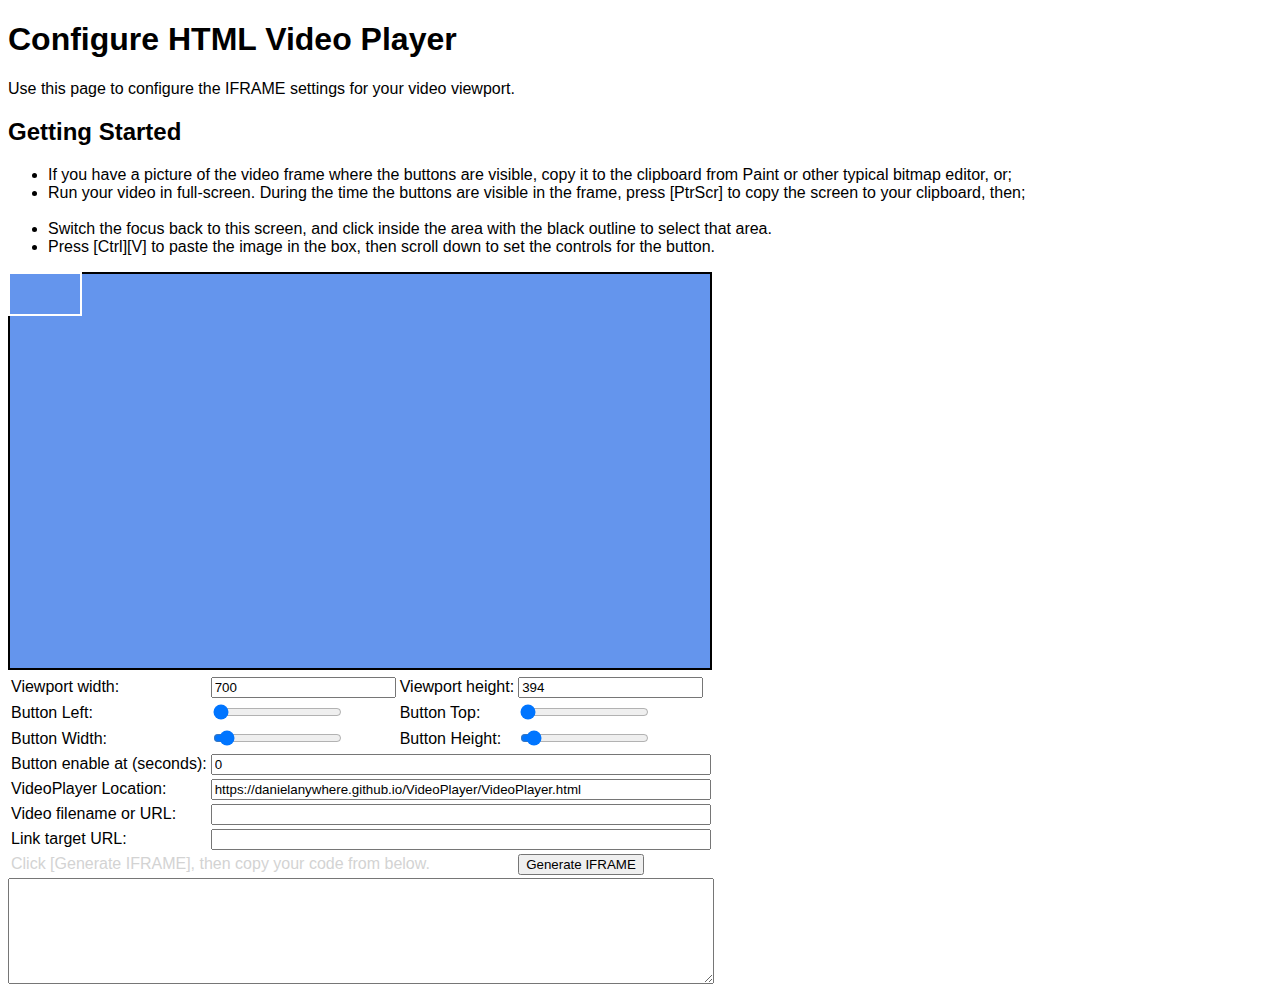
==== ConfigurePlayer.html @ c55ebff8 "Add support for automatic configuration page" ====
<!doctype html>
<html lang="en">
<head>
	<meta charset="utf-8">
	<meta name="viewport" content="width=device-width, initial-scale=1, shrink-to-fit=no">
	<script type="text/javascript" src="scripts/jquery-3.4.1.min.js"></script>
	<script type="text/javascript" src="scripts/ConfigureIFrame.js"></script>
	<link type="text/css" rel="stylesheet" href="VideoPlayer.css" />
	<title>Configure HTML Video Player</title>
</head>
<body>
	<h1>Configure HTML Video Player</h1>
	<p>Use this page to configure the IFRAME settings for your video viewport.</p>

	<h2>Getting Started</h2>
	<ul>
		<li>If you have a picture of the video frame where the buttons are visible,
			copy it to the clipboard from Paint or other typical bitmap editor, or;
		</li>
		<li>Run your video in full-screen. During the time the buttons are
			visible in the frame, press [PtrScr] to copy the screen to your clipboard,
			then;<br /><br />
		</li>
		<li>Switch the focus back to this screen, and click inside the area
			with the black outline to select that area.</li>
		<li>Press [Ctrl][V] to paste the image in the box, then scroll down to
			set the controls for the button.</li>
	</ul>
	<div id="frameContainer" style="position:relative;display:inline-block">
		<canvas id="workingImage" width="700" height="394">
		</canvas>
		<!-- Link button. -->
		<div id="divLink" class="overlay-template" style="top: 0%; left: 0%; width: 10%; height: 10%">
			<a id="linkTarget" href="" target="_blank"><div class="overlay1area"></div></a>
		</div>
	</div>
	<table>
		<tr>
			<td>Viewport width:</td>
			<td><input id="txtViewWidth" type="text" value="700" /></td>
			<td>Viewport height:</td>
			<td><input id="txtViewHeight" type="text" value="394" /></td>
		</tr>
		<tr>
			<td>Button Left:</td>
			<td><input id="slideLeft" type="range" min="0" max="95" value="0"
				oninput="slideLeftInput()" /></td>
			<td>Button Top:</td>
			<td><input id="slideTop" type="range" min="0" max="95" value="0"
				oninput="slideTopInput()" /></td>
		</tr>
		<tr>
			<td>Button Width:</td>
			<td><input id="slideWidth" type="range" min="5" max="100" value="10"
				oninput="slideWidthInput()" /></td>
			<td>Button Height:</td>
			<td><input id="slideHeight" type="range" min="5" max="100" value="10"
				oninput="slideHeightInput()" /></td>
		</tr>
		<tr>
			<td>Button enable at (seconds):</td>
			<td colspan="3">
				<input id="txtTime" type="text" style="width:100%;" value="0" />
			</td>
		</tr>
		<tr>
			<td>VideoPlayer Location:</td>
			<td colspan="3"><input id="txtPlayer" type="text" style="width:100%;" 
				value="https://danielanywhere.github.io/VideoPlayer/VideoPlayer.html"/></td>
		</tr>
		<tr>
			<td>Video filename or URL:</td>
			<td colspan="3"><input id="txtVideo" type="text" style="width:100%;" /></td>
		</tr>
		<tr>
			<td>Link target URL:</td>
			<td colspan="3"><input id="txtTarget" type="text" style="width:100%;" /></td>
		</tr>
		<tr>
			<td colspan="3" style="color: lightgray;">Click [Generate IFRAME], then copy your code from below.</td>
			<td><input type="button" value="Generate IFRAME" onclick="generateIFrame()" /></td>
		</tr>
	</table>
	<textarea id="srcIFrame" style="width:700px; height:100px">&nbsp;</textarea>
</body>
</html>
---- VideoPlayer.css ----
/*
	VideoPlayer.css
	CSS3 styles for managing the VideoPlayer control.

	Copyright (c). 2020 Daniel Patterson, MCSD (danielanywhere)
	Released for public access under the MIT License.
	http://www.opensource.org/licenses/mit-license.php
*/
body
{
	font-family: Calibri, Verdana, Geneva, Tahoma, sans-serif;
	font-size: 12pt;
}

blockquote
{
	background-color: #fdfdef;
	padding: 8px;
}

canvas
{
	border: 2px solid black;
	background-color: cornflowerblue;
}

iframe
{
	border: 0;
	overflow: visible;
	padding: 0;
	margin: 0;
}

video
{
	width: 100% !important;
	height: 100% !important;
	max-height: 56.25vw !important;
}

.overlay-template
{
	border: 2px solid white;
	display: inline-block;
	position: absolute;
}

.overlay1
{
	display: inline-block;
	position: fixed;
}

.overlay1:hover
{
	border: 2px solid white;
}

.overlay1area
{
	display: inline-block;
	width: 100%;
	height: 100%;
	margin: 0;
	padding: 0;
/*	background-color: #ff0000; */
}

.video-container
{
	position: absolute;
	top: 0;
	bottom: 0;
	width: 100%;
	height: 100%;
	overflow: hidden;
	margin: 0;
	padding: 0;
}

.video-container video
{
	min-height: 100%;
	min-width: 100%;

	width: auto;
	height: auto;

	position: absolute;
	top: 50%;
	left: 50%;
	transform: translate(-50%, -50%);
}
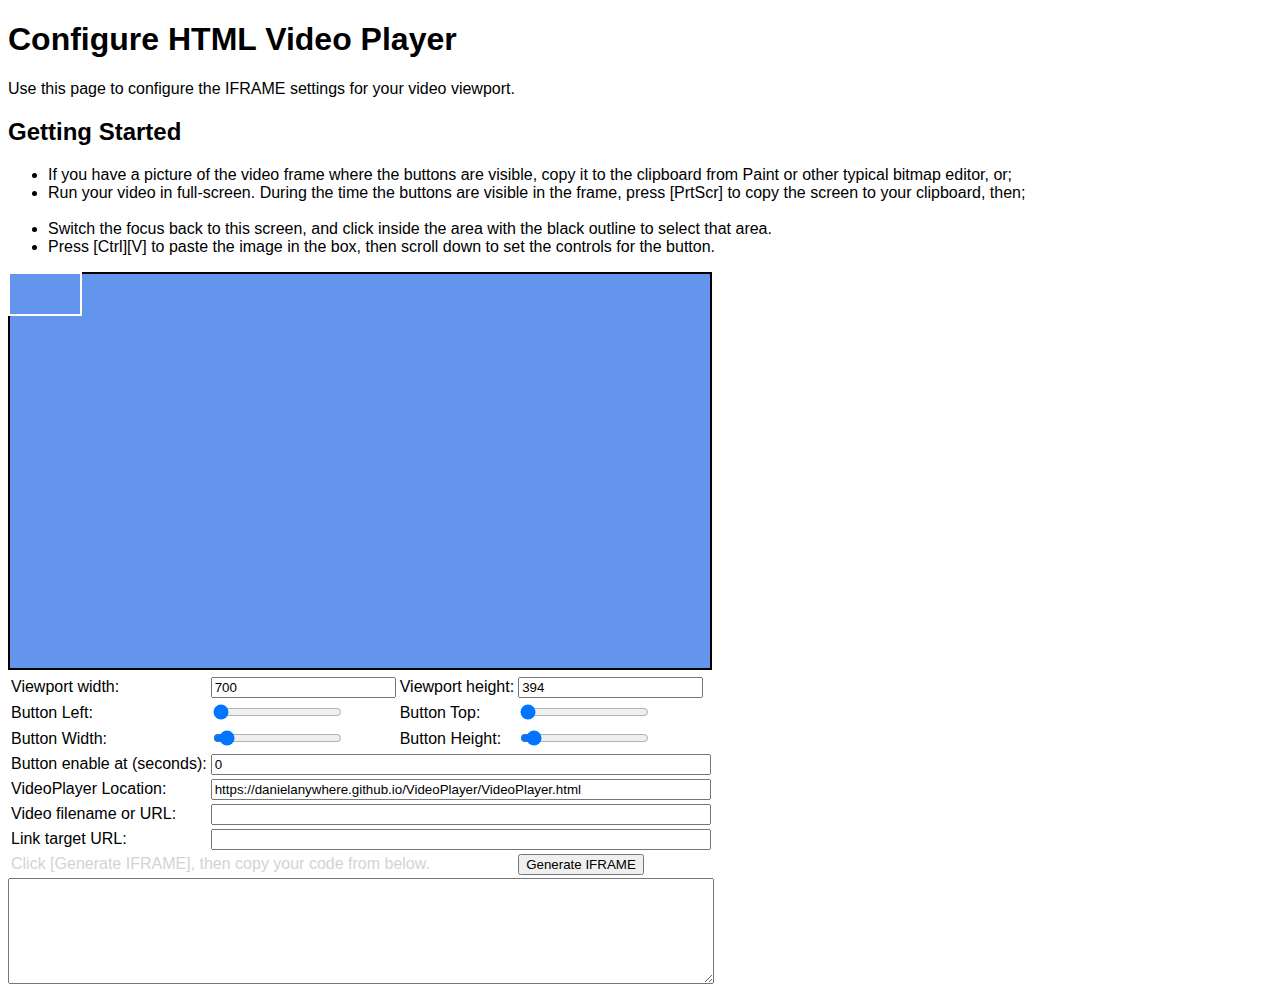
==== commit 43f9e603: "Correct a typo" ====
--- a/ConfigurePlayer.html
+++ b/ConfigurePlayer.html
@@ -18,7 +18,7 @@
 			copy it to the clipboard from Paint or other typical bitmap editor, or;
 		</li>
 		<li>Run your video in full-screen. During the time the buttons are
-			visible in the frame, press [PtrScr] to copy the screen to your clipboard,
+			visible in the frame, press [PrtScr] to copy the screen to your clipboard,
 			then;<br /><br />
 		</li>
 		<li>Switch the focus back to this screen, and click inside the area
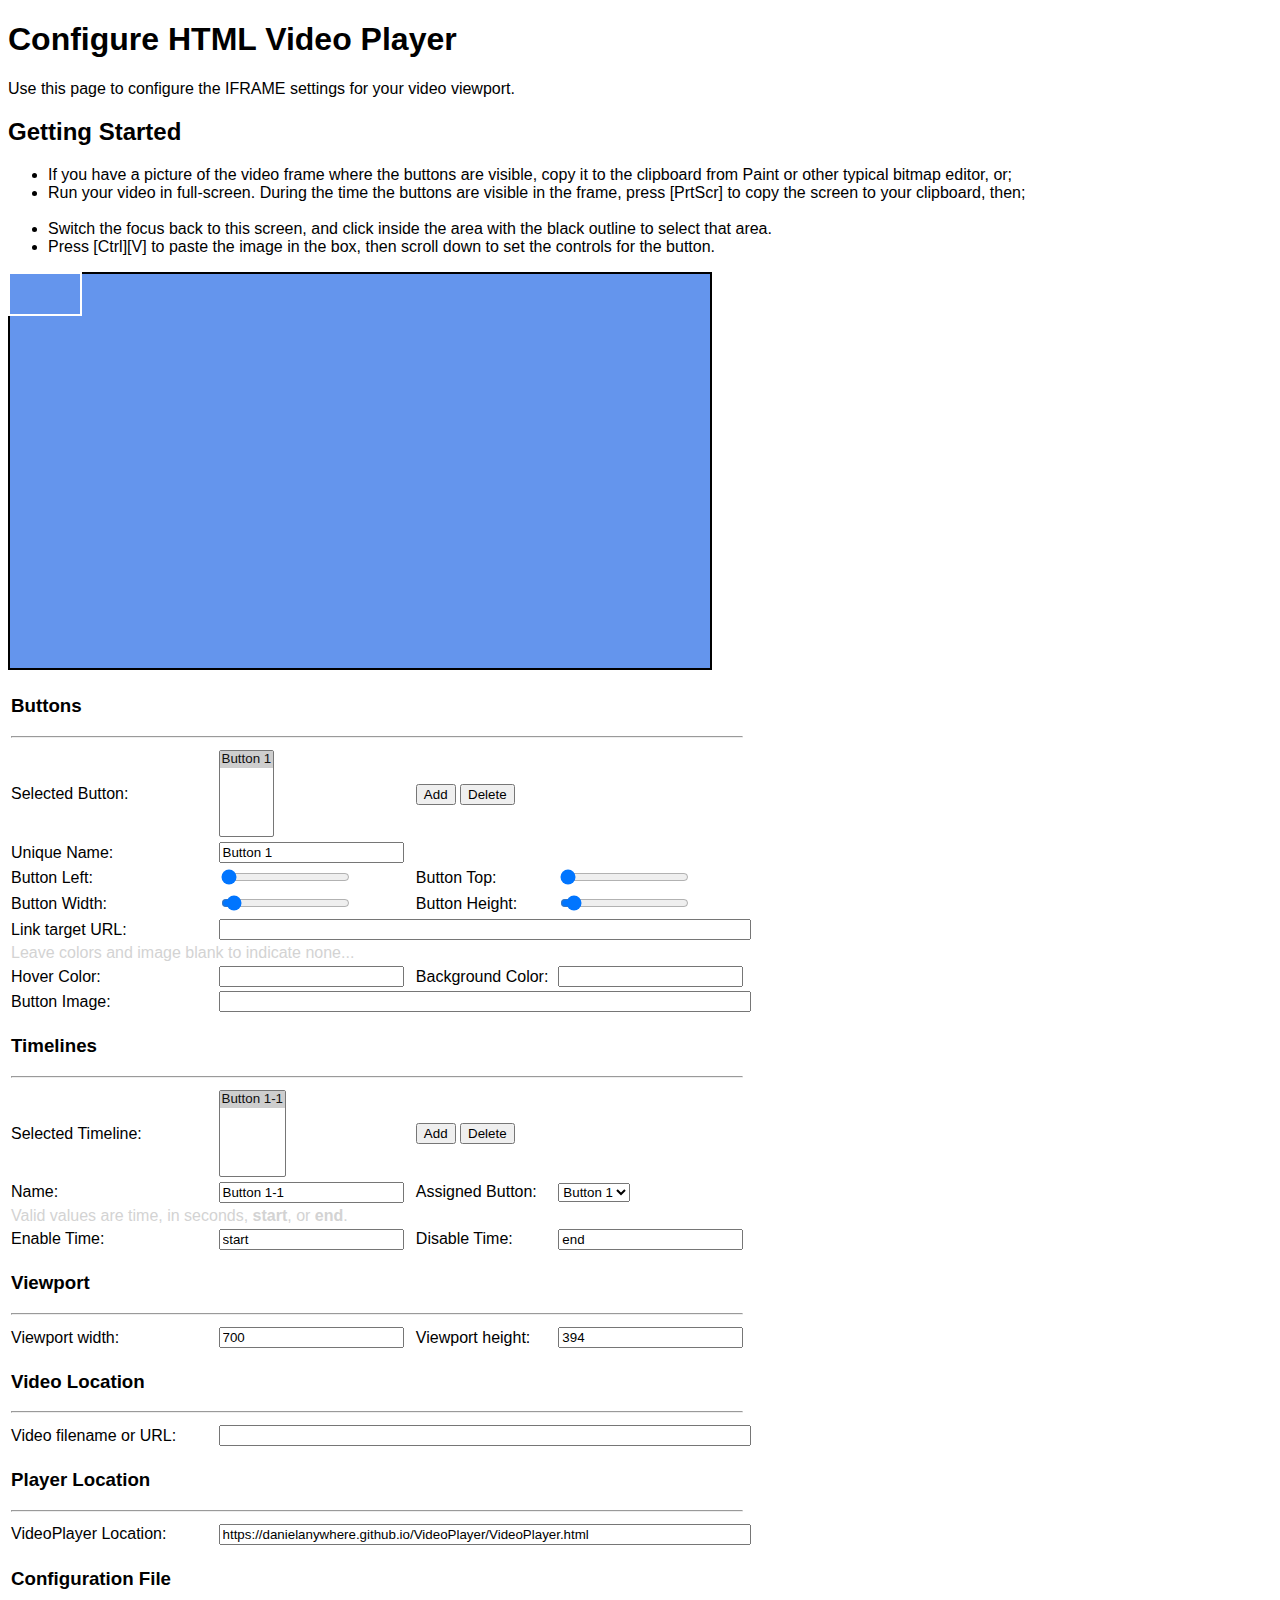
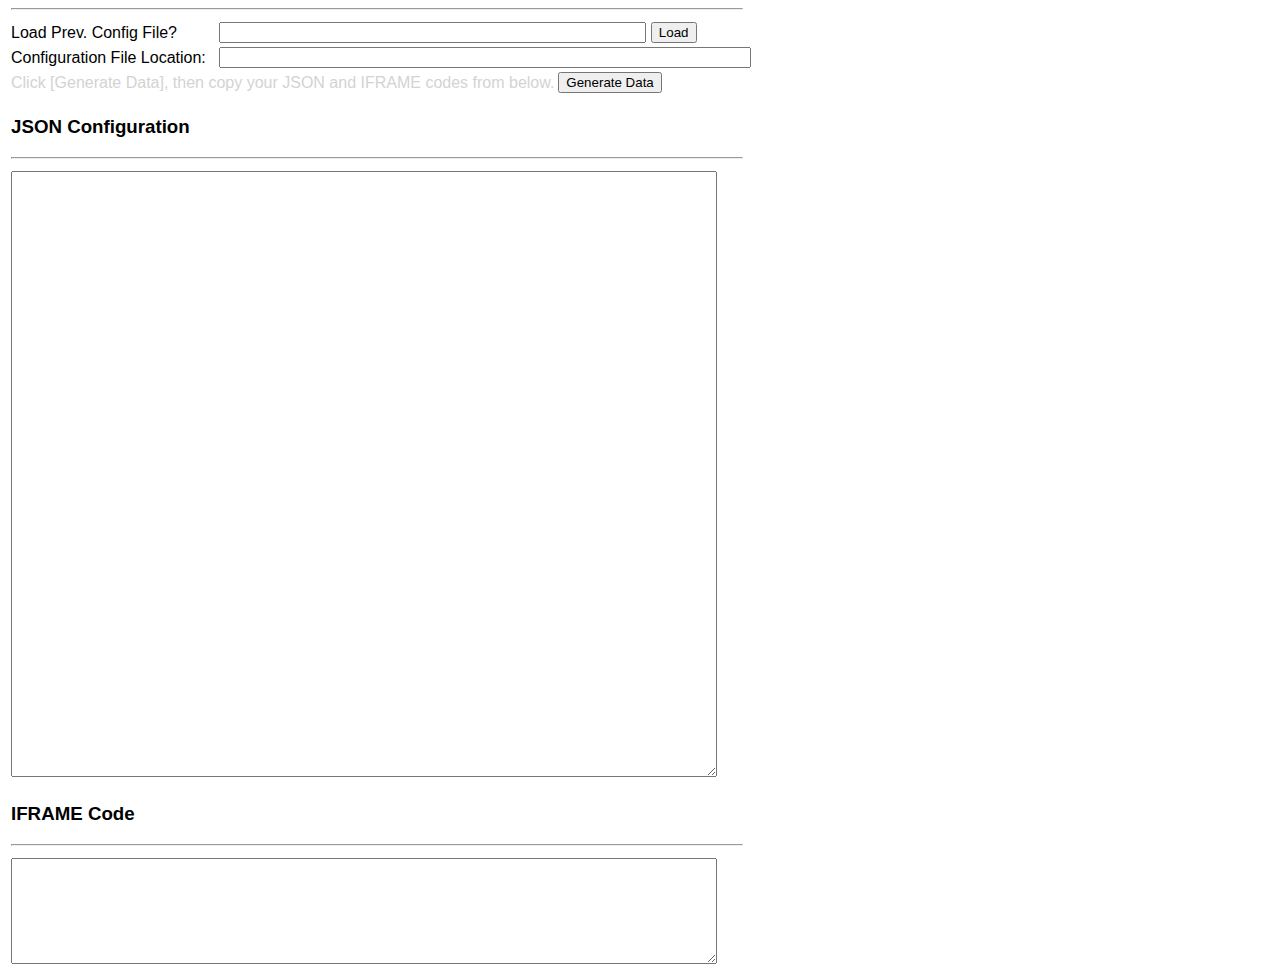
==== commit c0e5be0d: "ConfigurePlayer to support JSON, multiple overlays, multiple timelines" ====
--- a/ConfigurePlayer.html
+++ b/ConfigurePlayer.html
@@ -1,10 +1,19 @@
 <!doctype html>
 <html lang="en">
+<!--
+	ConfigurePlayer.html
+	Configuration app for creating JSON data and IFRAME HTML code used to run a
+	video with overlay controls.
+
+	Copyright (c). 2020 Daniel Patterson, MCSD (danielanywhere)
+	Released for public access under the MIT License.
+	http://www.opensource.org/licenses/mit-license.php
+-->
 <head>
 	<meta charset="utf-8">
 	<meta name="viewport" content="width=device-width, initial-scale=1, shrink-to-fit=no">
 	<script type="text/javascript" src="scripts/jquery-3.4.1.min.js"></script>
-	<script type="text/javascript" src="scripts/ConfigureIFrame.js"></script>
+	<script type="text/javascript" src="scripts/ConfigurePlayer.js"></script>
 	<link type="text/css" rel="stylesheet" href="VideoPlayer.css" />
 	<title>Configure HTML Video Player</title>
 </head>
@@ -34,12 +43,26 @@
 			<a id="linkTarget" href="" target="_blank"><div class="overlay1area"></div></a>
 		</div>
 	</div>
-	<table>
-		<tr>
-			<td>Viewport width:</td>
-			<td><input id="txtViewWidth" type="text" value="700" /></td>
-			<td>Viewport height:</td>
-			<td><input id="txtViewHeight" type="text" value="394" /></td>
+	<table id="tblSettings">
+		<!-- Buttons Area -->
+		<tr>
+			<td colspan="4"><h3>Buttons</h3><hr /></td>
+		</tr>
+		<tr>
+			<td>Selected Button:</td>
+			<td><select id="cmboButton" size="5" onchange="cmboButtonChange()"><option name="Button 1">Button 1</option></select></td>
+			<td colspan="2">
+				<input id="btnButtonAdd" type="button" value="Add" onclick="btnButtonAddClick()" />
+				<input id="btnButtonDelete" type="button" value="Delete" onclick="btnButtonDeleteClick()" />
+			</td>
+		</tr>
+		<tr>
+			<td>Unique Name:</td>
+			<td colspan="3"><input id="txtButtonName" type="text" value="Button 1" onchange="txtButtonNameChange()" /></td>
+			<!--
+			<td>Title:</td>
+			<td><input id="txtButtonTitle" type="text" value="Button 1" /></td>
+			-->
 		</tr>
 		<tr>
 			<td>Button Left:</td>
@@ -58,29 +81,121 @@
 				oninput="slideHeightInput()" /></td>
 		</tr>
 		<tr>
-			<td>Button enable at (seconds):</td>
-			<td colspan="3">
-				<input id="txtTime" type="text" style="width:100%;" value="0" />
-			</td>
+			<td>Link target URL:</td>
+			<td colspan="3"><input id="txtButtonTarget" type="text" style="width:100%;" onchange="txtButtonTargetChange()" /></td>
+		</tr>
+		<tr>
+			<td colspan="4" style="color:lightgray">Leave colors and image blank to indicate none...</td>
+		</tr>
+		<tr>
+			<td>Hover Color:</td>
+			<td><input id="txtButtonHoverColor" type="text" onchange="txtButtonHoverColorChange()" /></td>
+			<td>Background Color:</td>
+			<td><input id="txtButtonBackgroundColor" type="text" onchange="txtButtonBackgroundColorChange()" /></td>
+		</tr>
+		<tr>
+			<td>Button Image:</td>
+			<td colspan="3"><input id="txtButtonImage" type="text" style="width:100%" onchange="txtButtonImageChange()" /></td>
+		</tr>
+		<!-- /Buttons Area -->
+		<!-- Timelines Area -->
+		<tr>
+			<td colspan="4"><h3>Timelines</h3><hr /></td>
+		</tr>
+		<tr>
+			<td>Selected Timeline:</td>
+			<td><select id="cmboTimeline" size="5" onchange="cmboTimelineChange()"><option name="button1-1">Button 1-1</option></select></td>
+			<td colspan="2">
+				<input id="btnTimelineAdd" type="button" value="Add" onclick="btnTimelineAddClick()"/>
+				<input id="btnTimelineDelete" type="button" value="Delete" onclick="btnTimelineDelete()" />
+			</td>
+		</tr>
+		<tr>
+			<td>Name:</td>
+			<td><input id="txtTimelineName" type="text" value="Button 1-1" onchange="txtTimelineNameChange()" /></td>
+			<td>Assigned Button:</td>
+			<td>
+				<select id="cmboTimelineButton" onchange="cmboTimelineButtonChange()">
+					<option name="button1">Button 1</option>
+				</select>
+			</td>
+		</tr>
+		<tr>
+			<td colspan="4" style="color:lightgray">Valid values are time, in seconds,
+				<b>start</b>, or <b>end</b>.</td>
+		</tr>
+		<tr>
+			<td>Enable Time:</td>
+			<td><input id="txtTimelineEnable" type="text" value="start" onchange="txtTimelineEnableChange()" /></td>
+			<td>Disable Time:</td>
+			<td><input id="txtTimelineDisable" type="text" value="end" onchange="txtTimelineDisableChange()" /></td>
+		</tr>
+		<!-- /Timelines Area -->
+		<!-- Viewport Area -->
+		<tr>
+			<td colspan="4"><h3>Viewport</h3><hr /></td>
+		</tr>
+		<tr>
+			<td>Viewport width:</td>
+			<td><input id="txtViewWidth" type="text" value="700" onchange="txtViewWidthChange()" /></td>
+			<td>Viewport height:</td>
+			<td><input id="txtViewHeight" type="text" value="394" onchange="txtViewHeightChange()" /></td>
+		</tr>
+		<!-- /Viewport Area -->
+		<!-- Video Area -->
+		<tr>
+			<td colspan="4"><h3>Video Location</h3><hr /></td>
+		</tr>
+		<tr>
+			<td>Video filename or URL:</td>
+			<td colspan="3"><input id="txtVideo" type="text" style="width:100%;" onchange="txtVideoChange()" /></td>
+		</tr>
+		<!-- /Video Area -->
+		<!-- Player Area -->
+		<tr>
+			<td colspan="4"><h3>Player Location</h3><hr /></td>
 		</tr>
 		<tr>
 			<td>VideoPlayer Location:</td>
 			<td colspan="3"><input id="txtPlayer" type="text" style="width:100%;" 
-				value="https://danielanywhere.github.io/VideoPlayer/VideoPlayer.html"/></td>
-		</tr>
-		<tr>
-			<td>Video filename or URL:</td>
-			<td colspan="3"><input id="txtVideo" type="text" style="width:100%;" /></td>
-		</tr>
-		<tr>
-			<td>Link target URL:</td>
-			<td colspan="3"><input id="txtTarget" type="text" style="width:100%;" /></td>
-		</tr>
-		<tr>
-			<td colspan="3" style="color: lightgray;">Click [Generate IFRAME], then copy your code from below.</td>
-			<td><input type="button" value="Generate IFRAME" onclick="generateIFrame()" /></td>
+				value="" onchange="txtPlayerChange()" /></td>
+		</tr>
+		<!-- /Player Area -->
+		<!-- Config File Area -->
+		<tr>
+			<td colspan="4"><h3>Configuration File</h3><hr /></td>
+		</tr>
+		<tr>
+			<td>Load Prev. Config File?</td>
+			<td colspan="3"><input id="txtConfigFilename" type="text" style="width: 80%;" />
+			<input id="btnConfigFilename" type="button" value="Load" onclick="loadConfigFile()" /></td>
+		</tr>
+		<tr>
+			<td>Configuration File Location:</td>
+			<td colspan="3"><input id="txtConfigLocation" type="text" style="width:100%;" 
+				value="" /></td>
+		</tr>
+		<!-- /Config File Area -->
+		<tr>
+			<td colspan="3" style="color: lightgray;">Click [Generate Data], then copy your JSON and IFRAME codes from below.</td>
+			<td><input id="btnGenerateData" type="button" value="Generate Data" onclick="generateData()" /></td>
+		</tr>
+		<tr>
+			<td colspan="4"><h3>JSON Configuration</h3><hr /></td>
+		</tr>
+		<tr>
+			<td colspan="4">
+				<textarea id="srcJSON" style="width:700px; height:600px">&nbsp;</textarea>
+			</td>
+		</tr>
+		<tr>
+			<td colspan="4"><h3>IFRAME Code</h3><hr /></td>
+		</tr>
+		<tr>
+			<td colspan="4">
+				<textarea id="srcIFrame" style="width:700px; height:100px">&nbsp;</textarea>
+			</td>
 		</tr>
 	</table>
-	<textarea id="srcIFrame" style="width:700px; height:100px">&nbsp;</textarea>
 </body>
 </html>
--- a/VideoPlayer.css
+++ b/VideoPlayer.css
@@ -93,3 +93,4 @@
 	transform: translate(-50%, -50%);
 }
 
+
